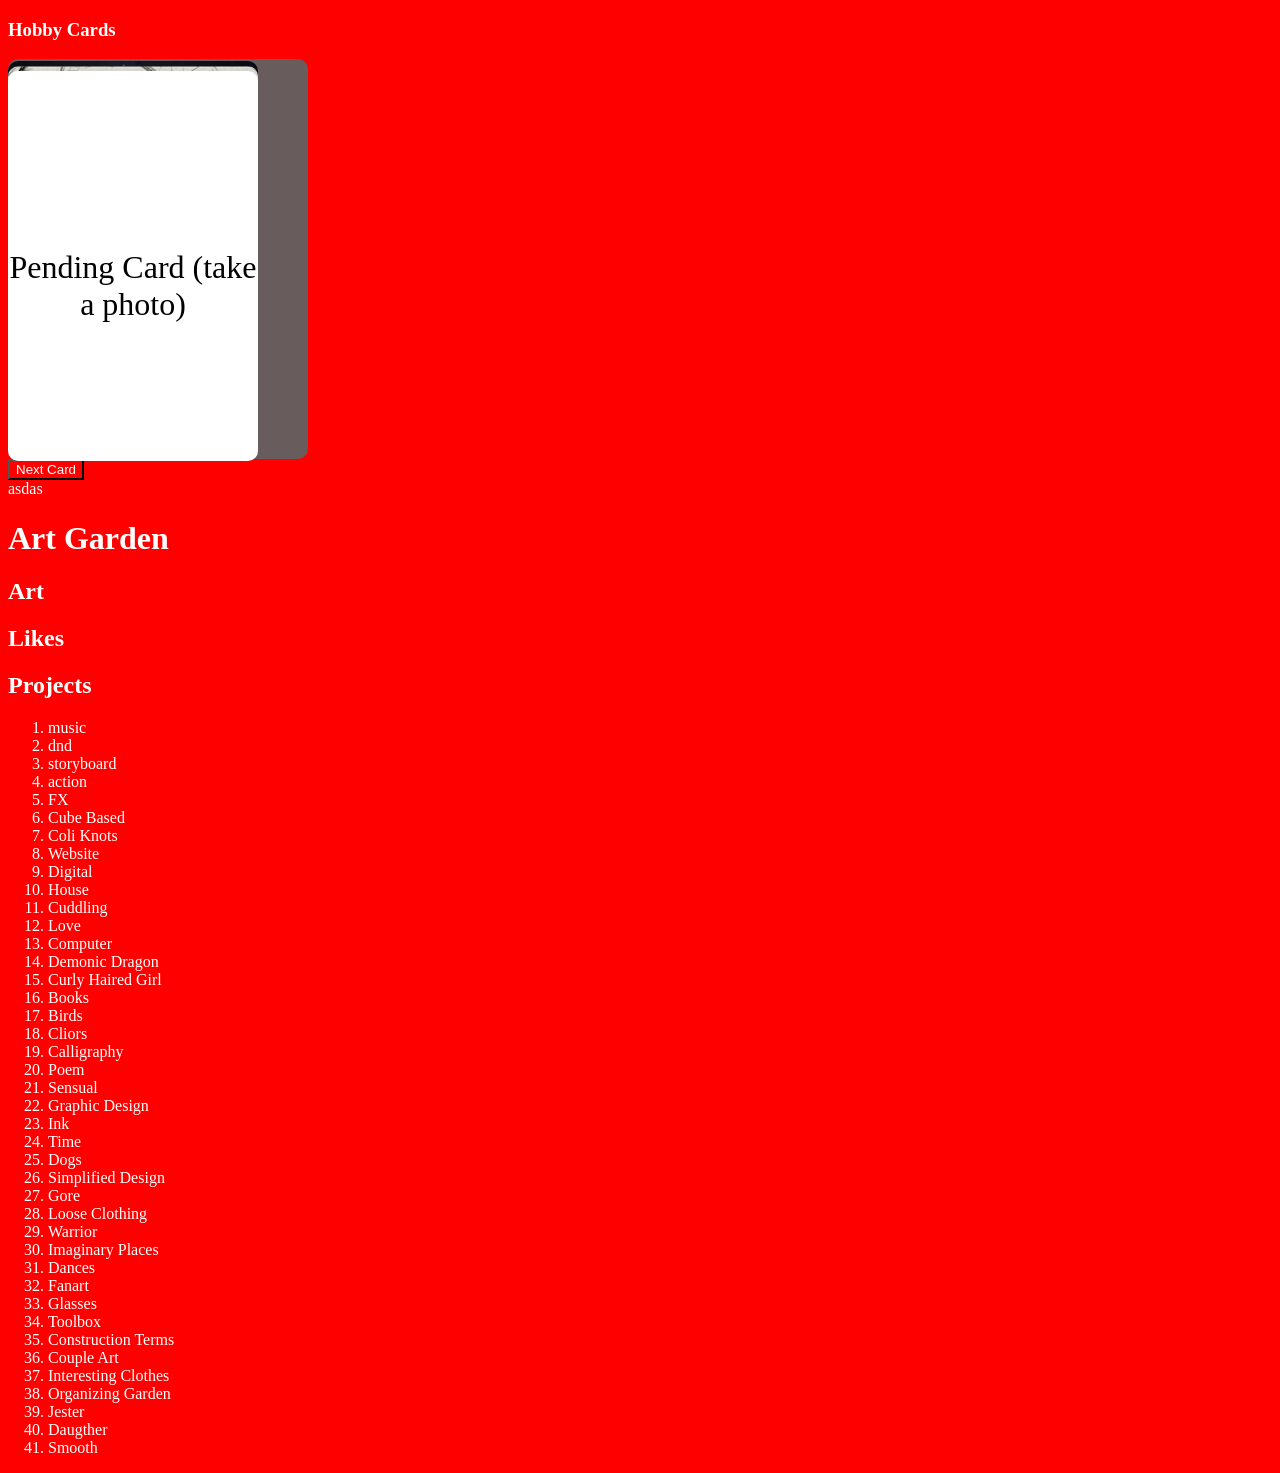
==== public/index.html @ f14a3e1b "initial commit" ====
<!DOCTYPE html>
<head>
    <link rel="stylesheet" href="styles.css">
</head>
<body>
    
    <div id="hb-section">
        <h3>Hobby Cards</h3>
        <div id="hobby-card-deck">    
            <div class="hobby-card">
                <img src="./images/jester-filler-image.jpeg" draggable="false">
            </div>
        
            <div class="hobby-card">
                <img src="./images/second-filler-card.png" draggable="false">
            </div>
            
            <div class="hobby-card">
                <p>Pending Card (Me)</p>
            </div>

            <div class="hobby-card">
                <p>Pending Card (Sex)</p>
            </div>

            <div class="hobby-card">
                <p>Pending Card (fire)</p>
            </div>

            <div class="hobby-card">
                <p>Pending Card (magic)</p>
            </div>

            <div class="hobby-card">
                <p>Pending Card (sticker mage)</p>
            </div>

            <div class="hobby-card">
                <p>Pending Card (nudity)</p>
            </div>

            <div class="hobby-card">
                <p>Pending Card (painting)</p>
            </div>

            <div class="hobby-card">
                <p>Pending Card (animation)</p>
            </div>

            <div class="hobby-card">
                <p>Pending Card (take a photo)</p>
            </div>
        </div>
        <button>Next Card</button>
    </div>


    asdas
    <h1>Art Garden</h1>
    <h2>Art</h2>
    <h2>Likes</h2>
    <h2>Projects</h2>
    
    
    <ol>
        <li>music</li>
        <li>dnd</li>
        <li>storyboard</li>
        <li>action</li>
        <li>FX</li>
        <li>Cube Based</li>
        <li>Coli Knots</li>
        <li>Website</li>
        <li>Digital</li>
        <li>House</li>
        <li>Cuddling</li>
        <li>Love</li>
        <li>Computer</li>
        <li>Demonic Dragon</li>
        <li>Curly Haired Girl</li>
        <li>Books</li>
        <li>Birds</li>
        <li>Cliors</li>
        <li>Calligraphy</li>
        <li>Poem</li>
        <li>Sensual</li>
        <li>Graphic Design</li>
        <li>Ink</li>
        <li>Time</li>
        <li>Dogs</li>
        <li>Simplified Design</li>
        <li>Gore</li>
        <li>Loose Clothing</li>
        <li>Warrior</li>
        <li>Imaginary Places</li>
        <li>Dances</li>
        <li>Fanart</li>
        <li>Glasses</li>
        <li>Toolbox</li>
        <li>Construction Terms</li>
        <li>Couple Art</li>
        <li>Interesting Clothes</li>
        <li>Organizing Garden</li>
        <li>Jester</li>
        <li>Daugther</li>
        <li>Smooth</li>
    </ol>

    <script src="script.js"></script>
</body>
---- public/styles.css ----
* {
    /* background-color: black; */
    background-color: red;
    color: white;
}

li::marker {
    color: white;
}

/* Card Dimensions
    W: 2.5mm 1250px 250px
    H: 3.5mm 1750px 350px

*/

#hobby-card-deck {
    /* position: absolute; */
    width: 300px;
    height: 400px;
    background-color: #695c5c;
    border-radius: 10px;
    overflow: hidden;
    z-index: -1000;
    

}

.hobby-card {
    width: 250px;
    height: 350px;
    background-color: #ffffff;
    border-radius: 10px;
    overflow: hidden;
    cursor: move; 

    /* display: flex; */
    display: flex;
    z-index: 0;
  
    /* Critical rules for movement */
    position: absolute; 
    user-select: none;
}

.hobby-card img {
    max-width: 100%;
    height: 100%;
    object-fit: cover;
    object-position: center;
    
    
    pointer-events: none;
    user-select: none;
}

.hobby-card p{
    background-color: inherit;
    color: black;
    font-size: 2em;

    text-align: center;
    margin: auto;
    display: flex;
}
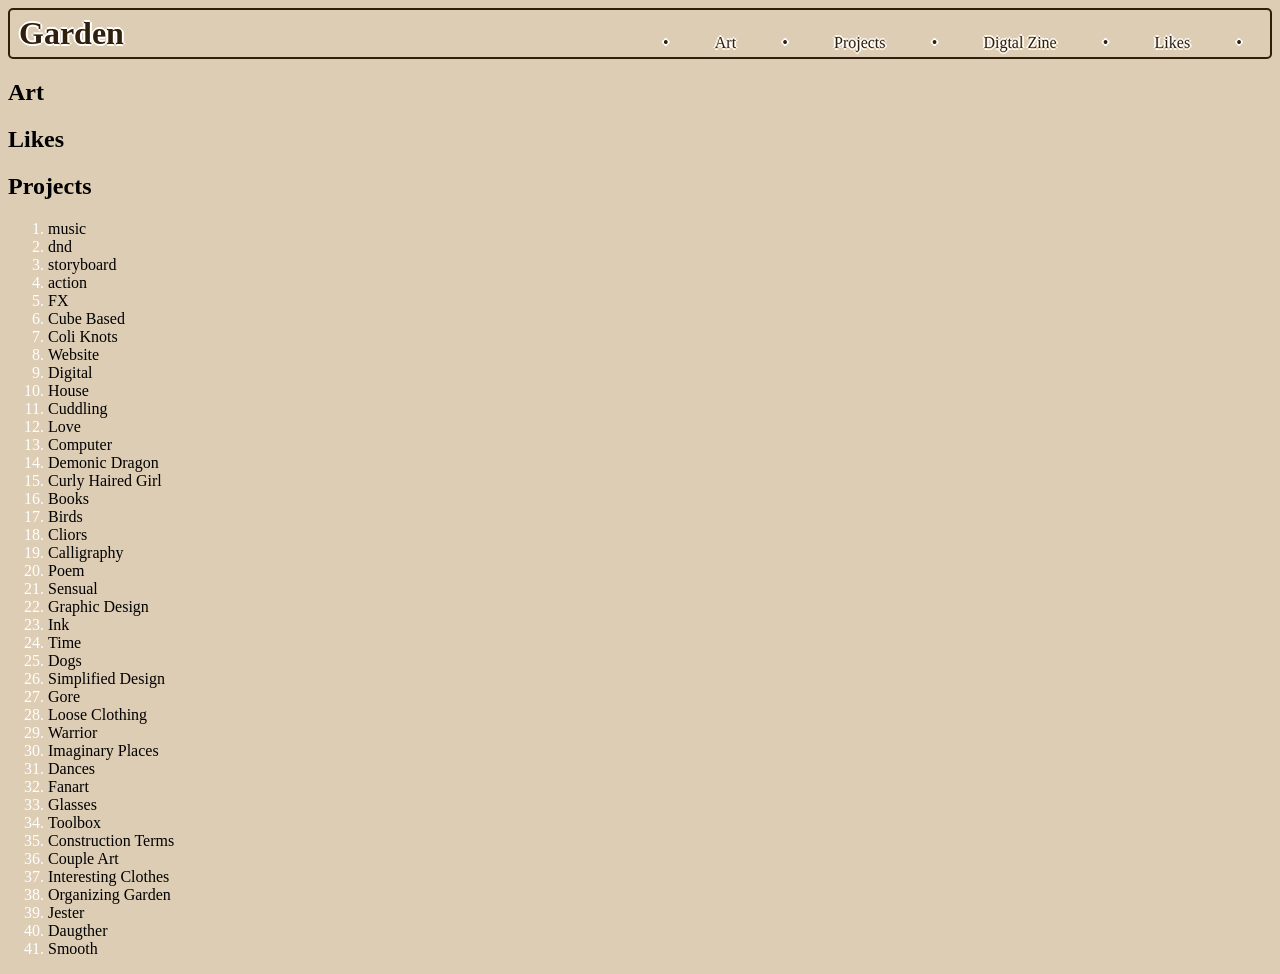
==== commit 09a3e256: "did more work on the website" ====
--- a/public/index.html
+++ b/public/index.html
@@ -1,62 +1,30 @@
 <!DOCTYPE html>
 <head>
-    <link rel="stylesheet" href="styles.css">
+    <link rel="stylesheet" href="./styles/index.css">
 </head>
 <body>
-    
-    <div id="hb-section">
-        <h3>Hobby Cards</h3>
-        <div id="hobby-card-deck">    
-            <div class="hobby-card">
-                <img src="./images/jester-filler-image.jpeg" draggable="false">
-            </div>
-        
-            <div class="hobby-card">
-                <img src="./images/second-filler-card.png" draggable="false">
-            </div>
-            
-            <div class="hobby-card">
-                <p>Pending Card (Me)</p>
-            </div>
-
-            <div class="hobby-card">
-                <p>Pending Card (Sex)</p>
-            </div>
-
-            <div class="hobby-card">
-                <p>Pending Card (fire)</p>
-            </div>
-
-            <div class="hobby-card">
-                <p>Pending Card (magic)</p>
-            </div>
-
-            <div class="hobby-card">
-                <p>Pending Card (sticker mage)</p>
-            </div>
-
-            <div class="hobby-card">
-                <p>Pending Card (nudity)</p>
-            </div>
-
-            <div class="hobby-card">
-                <p>Pending Card (painting)</p>
-            </div>
-
-            <div class="hobby-card">
-                <p>Pending Card (animation)</p>
-            </div>
-
-            <div class="hobby-card">
-                <p>Pending Card (take a photo)</p>
-            </div>
+    <div id="top-navigation">
+        <h1><a href="index.html" >Garden</a></h1>
+        <div>
+            <p>•</p>
+            <a href="#">Art</a>
+            <p>•</p>
+            <a href="#" id="project-menu-achor">Projects</a>
+            <p>•</p>
+            <a href="#">Digtal Zine</a>
+            <p>•</p>
+            <a href="#">Likes</a>
+            <p>•</p>
         </div>
-        <button>Next Card</button>
     </div>
 
+    <div class="dropdown-nav" id="project-drop-menu">
+        <ul>
+            <li><a href="./pages/jester.html">Jester</a></li>
+            <li><a href="./pages/hobby-cards.html">Hobby Cards</a></li>
+        </ul>
+    </div>
 
-    asdas
-    <h1>Art Garden</h1>
     <h2>Art</h2>
     <h2>Likes</h2>
     <h2>Projects</h2>
@@ -106,5 +74,5 @@
         <li>Smooth</li>
     </ol>
 
-    <script src="script.js"></script>
+    <script src="./js/index.js"></script>
 </body>
--- a/public/styles/index.css
+++ b/public/styles/index.css
@@ -0,0 +1,96 @@
+body {
+    /* background-color: black; */
+    background-color: #DDCDB4;
+}
+
+p, h1 {
+    color:#301F0B;
+    text-shadow: 2px 0 0 #ffffff, -2px 0 0 #ffffff, 0 -2px 0 #ffffff, 0 2px 0 #ffffff;
+}
+
+a {
+    color:#301F0B;
+    text-shadow: 2px 0 0 #ffffff, -2px 0 0 #ffffff, 0 -2px 0 #ffffff, 0 2px 0 #ffffff;
+    text-decoration: none;
+}
+
+a:hover {
+    color:#301F0B;
+    text-shadow: 2px 0 0 #ffffff, -2px 0 0 #ffffff, 0 -2px 0 #ffffff, 0 2px 0 #ffffff;
+    background-color: #ffffff;
+    text-decoration: none;
+}
+
+#top-navigation {
+    display: grid;
+    grid-template-columns: 1fr 1fr;
+    
+    border: 2px solid #301F0B;
+    border-radius: 5px;
+    padding: 5px;
+    background-color: #DDCDB4;
+}
+
+#top-navigation h1 {
+    margin: 0px;
+    background-color: inherit;
+}
+
+#top-navigation div {
+    display: flex;
+    justify-content: space-around;
+    align-items: flex-end;
+    background-color: inherit;
+}
+
+#top-navigation div p, #top-navigation div a, #top-navigation h1 a, .dropdown-nav ul li a{
+    padding: 0px;
+    margin: 0px;
+    background-color: inherit;
+    padding-inline: 4px;
+}
+
+#top-navigation div a:hover, #top-navigation h1 a:hover, .dropdown-nav ul li a:hover{
+    padding: 0px;
+    margin: 0px;
+    /* background-color: #ffffff; */
+    background: linear-gradient(to right, #ffffff, transparent);
+    padding-inline: 4px;
+    border-radius: 10px;
+}
+
+.dropdown-nav {
+    display: none;
+    margin-block: 2px;
+    position: absolute;
+    width: fit-content;
+    padding-right: 2em;
+}
+
+.dropdown-nav, .dropdown-nav li::marker {
+    border: 2px solid #301F0B;
+    border-radius: 5px;
+    background-color: #DDCDB4;
+    color: #301F0B;
+}
+
+.dropdown-nav ul li {
+    margin-bottom: 2px;
+}
+
+
+li::marker {
+    color: white;
+}
+
+#main-content {
+    margin-top: 15px;
+    border: 2px solid #301F0B;
+    border-radius: 5px;
+    padding: 5px;
+    background-color: #DDCDB4;
+}
+
+#main-content h1 {
+    padding-inline: 4px;
+}
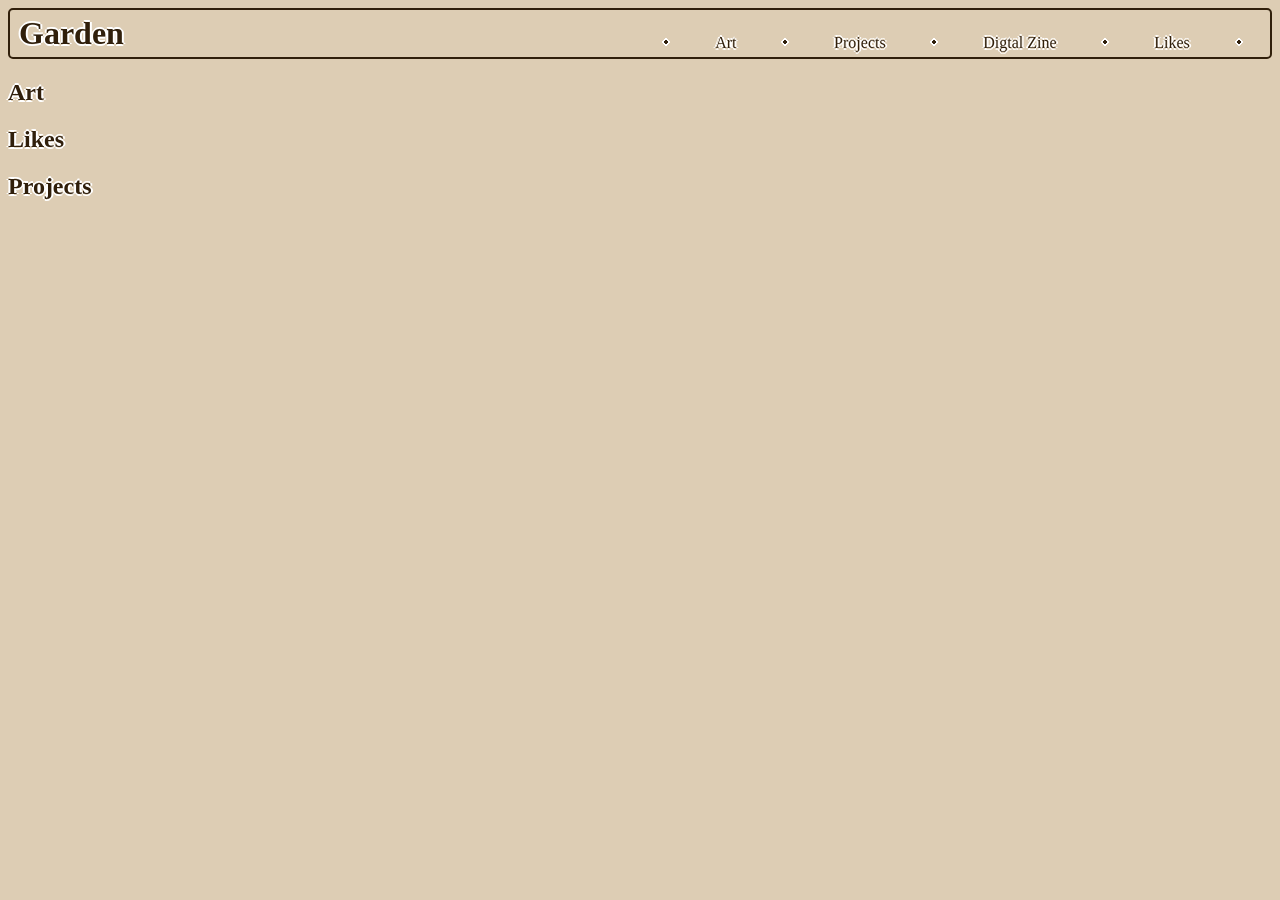
==== commit db849cc8: "added a bunch" ====
--- a/public/index.html
+++ b/public/index.html
@@ -6,15 +6,15 @@
     <div id="top-navigation">
         <h1><a href="index.html" >Garden</a></h1>
         <div>
-            <p>•</p>
+            <p>&#128900;</p>
             <a href="#">Art</a>
-            <p>•</p>
+            <p>&#128900;</p>
             <a href="#" id="project-menu-achor">Projects</a>
-            <p>•</p>
+            <p>&#128900;</p>
             <a href="#">Digtal Zine</a>
-            <p>•</p>
-            <a href="#">Likes</a>
-            <p>•</p>
+            <p>&#128900;</p>
+            <a href="#" id="likes-menu-anchor">Likes</a>
+            <p>&#128900;</p>
         </div>
     </div>
 
@@ -22,57 +22,19 @@
         <ul>
             <li><a href="./pages/jester.html">Jester</a></li>
             <li><a href="./pages/hobby-cards.html">Hobby Cards</a></li>
+            <li><a href="./pages/playlists.html">Playlists</a></li>
+        </ul>
+    </div>
+
+    <div class="dropdown-nav" id="likes-drop-menu">
+        <ul>
+            <li><a href="./pages/morgue.html">Reference Morgue</a></li>
         </ul>
     </div>
 
     <h2>Art</h2>
     <h2>Likes</h2>
     <h2>Projects</h2>
-    
-    
-    <ol>
-        <li>music</li>
-        <li>dnd</li>
-        <li>storyboard</li>
-        <li>action</li>
-        <li>FX</li>
-        <li>Cube Based</li>
-        <li>Coli Knots</li>
-        <li>Website</li>
-        <li>Digital</li>
-        <li>House</li>
-        <li>Cuddling</li>
-        <li>Love</li>
-        <li>Computer</li>
-        <li>Demonic Dragon</li>
-        <li>Curly Haired Girl</li>
-        <li>Books</li>
-        <li>Birds</li>
-        <li>Cliors</li>
-        <li>Calligraphy</li>
-        <li>Poem</li>
-        <li>Sensual</li>
-        <li>Graphic Design</li>
-        <li>Ink</li>
-        <li>Time</li>
-        <li>Dogs</li>
-        <li>Simplified Design</li>
-        <li>Gore</li>
-        <li>Loose Clothing</li>
-        <li>Warrior</li>
-        <li>Imaginary Places</li>
-        <li>Dances</li>
-        <li>Fanart</li>
-        <li>Glasses</li>
-        <li>Toolbox</li>
-        <li>Construction Terms</li>
-        <li>Couple Art</li>
-        <li>Interesting Clothes</li>
-        <li>Organizing Garden</li>
-        <li>Jester</li>
-        <li>Daugther</li>
-        <li>Smooth</li>
-    </ol>
 
     <script src="./js/index.js"></script>
 </body>
--- a/public/styles/index.css
+++ b/public/styles/index.css
@@ -3,7 +3,7 @@
     background-color: #DDCDB4;
 }
 
-p, h1 {
+p, h1, h2, h3, h4, li::marker, li {
     color:#301F0B;
     text-shadow: 2px 0 0 #ffffff, -2px 0 0 #ffffff, 0 -2px 0 #ffffff, 0 2px 0 #ffffff;
 }
@@ -50,7 +50,7 @@
     padding-inline: 4px;
 }
 
-#top-navigation div a:hover, #top-navigation h1 a:hover, .dropdown-nav ul li a:hover{
+#top-navigation div a:hover, #top-navigation h1 a:hover, .dropdown-nav ul li a:hover, a:hover{
     padding: 0px;
     margin: 0px;
     /* background-color: #ffffff; */
@@ -78,11 +78,6 @@
     margin-bottom: 2px;
 }
 
-
-li::marker {
-    color: white;
-}
-
 #main-content {
     margin-top: 15px;
     border: 2px solid #301F0B;
@@ -93,4 +88,6 @@
 
 #main-content h1 {
     padding-inline: 4px;
+    margin-top: 0px;
+    margin-bottom: 0px;
 }
